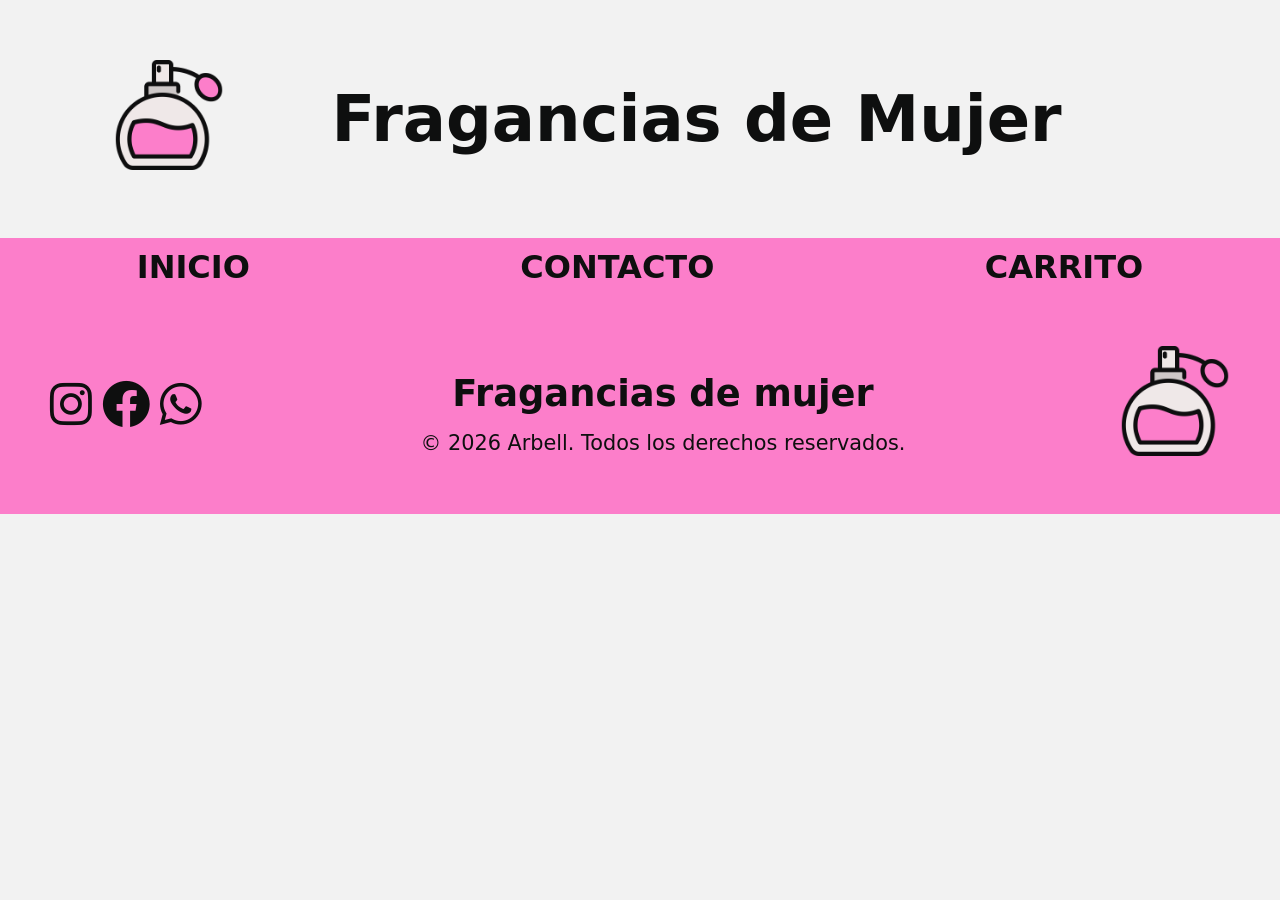
==== pages/carrito.html @ 32f64679 "envío proyecto" ====
<!DOCTYPE html>
<html lang="en">
<head>
    <meta charset="UTF-8">
    <meta name="viewport" content="width=device-width, initial-scale=1.0">
     <link rel="stylesheet" href="https://cdnjs.cloudflare.com/ajax/libs/font-awesome/6.0.0-beta3/css/
all.min.css">
    <link rel="stylesheet" href="../css/style.css">
    <title>Fragancias de mujer</title>
</head>
<body>
      <header>
        <div class="header">
            <a class="logo" href="../index.html"><img class="img" src="../img/perfume.png" alt="logo"></a>
            <div class="marca">
                <h1>Fragancias de Mujer</h1>
            </div>
        </div>
        <nav>
            <ul>
                <li><a href="../index.html">INICIO</a></li>
                <LI><A href="../pages/contacto.html">CONTACTO</A></LI>
                <LI><A href="../pages/carrito.html">CARRITO</A></LI>
            </ul>
        </nav>
    </header>
     <footer>
        <div class="footer1">
            <i class="fa-brands fa-instagram" ></i>
          <!-- <i class="fa-brands fa-square-x-twitter" ></i>--> 
            <i class="fa-brands fa-facebook" ></i>
            <i class="fa-brands fa-whatsapp" ></i>
        </div>
        <div class="footer2">
            <h2>Fragancias de mujer</h2>
            <p>© 2026 Arbell. Todos los derechos reservados.</p>
        </div>
        <div class="footer3">
         <a class="logo" href="../index.html"><img class="img" src="../img/perfume.png" alt="logo"></a>
        </div>
    </footer>
</body>
</html>
---- css/style.css ----
* {
    margin: 0;
    padding: 0;
    box-sizing: border-box;
    /*para saber que tamaño tiene el elemento y no se me desordene la pagina*/
    /*tiene en cuenta el padding y el border*/
}

| html {
    font-size: 62.5%;
}

body {
    width: 100%;
    font-family: system-ui, Avenir, Helvetica, Arial, sans-serif;
    font-size: 2rem;
    background-color: #f2f2f2;
    color: #0e0f0f;
}

.header {
    display: flex;
    padding: 10px 5%;
}

.img {
    margin: 50px;
    width: 110px;

}

.marca {
    display: flex;
    width: 80%;
    align-items: center;
    padding: 0 5%;
}

nav {
    width: 100%;
    background-color: #FC7ECA;
}

nav ul {
    display: flex;
    gap: 3rem;
    justify-content: space-around;
    list-style: none;
    padding: 10px 2%;

}

a {
    font-weight: 700;
    color: #0e0f0f;
    text-decoration: none;
    /*  padding: 0px 100px;*/
}

main {
    margin: 2% 0;
    flex: 1;
    /*para que ocupe todo el espacio disponible, el footer y el head van a usar lo mínimo*/
    flex-direction: column;

}

h2 {
    font-size: 2.3rem;
    margin: 2%;
    text-align: center;
}

.descripcion {
    font-size: 2rem;
    font-style: italic;
    text-align: center;
    padding: 2%;
}

.principal {
    display: flex;
    flex-wrap: wrap;
    justify-content: center;
    gap: 20px;
    margin-top: 20px;
}


.tarjeta {
    width: 300px;
    background-color: #fff;
    border-radius: 20px;
    padding: 15px 10px;
    box-shadow: 0 4px 12px rgba(0, 0, 0, 0.12);
    box-sizing: border-box;
    margin: 0 10px;
    border: 1px solid #1a817f;
    text-align: center;
}

.tarjeta img {
    width: 80%;
    height: 20rem;
    object-fit: cover;
    padding-bottom: 10px;
    border-radius: 8px;

}

.tarjeta h3 {
    font-size: 22px;
    margin: 15px 0 10px;

}

.tarjeta p {
    padding-left: 10px;
    font-size: 20px;
    line-height: 1.5;
    margin: 0 0 12px;
    text-align: start;
}

.tarjeta .precio {
    display: block;
    font-size: 20px;
    font-weight: bold;
    text-align: CENTER;
    margin-bottom: 15px;
}

button {
    width: 100%;
    padding: 10px;
    border-radius: 15px;
    margin: 10px 0;
    border: none;
    background-color: #1a817f;
    color: white;
    font-size: 18px;
    cursor: pointer;
    transition: background-color 0.3s;
}

a:hover {
    color: #1a817f;
}

button:hover {
    background-color: #0fc2c0;
}

footer {
    display: flex;
    justify-content: space-around;
    align-items: center;
    background-color: #FC7ECA;
}

.footer1 {
    padding: 50px;
    WIDTH: 20%;
    color: #0e0f0f;
    flex-wrap: wrap;
}

.footer2 {
    flex: 1;
    padding: 30px 0;
    JUSTIFY-CONTENT: CENTER;
}

FOOTER P {
    font-size: 1.3rem;
    text-align: center;
}

i {
    font-size: 3rem;
}

/* Estilos para la sección de contacto */
section {
    display: flex;
    flex-direction: column;
    align-items: center;
    padding: 20px;

}

.formulario {
    width: 600px;
    background-color: #fff;
    border-radius: 20px;
    justify-content: center;
    padding: 25px;
    box-shadow: 0 4px 12px rgba(0, 0, 0, 0.12);
    /*  box-sizing: border-box;*/
    margin: 20px 25%;
    border: 1px solid #1a817f;
    text-align: left;
}

form {
    display: flex;
    flex-direction: column;
    gap: 5px;
}

form label {
    font-size: 1.6rem;
    font-weight: bold;
}

form input,
form textarea {
    width: 100%;
    padding: 10px;
    border-radius: 8px;
    border: 1px solid #ccc;
    font-size: 2rem;
}

@media (max-width: 600px) {
    body {
        font-size: 1.6rem;
    }

    h1 {
        font-size: 1.6rem;
    }

    h2 {
        font-size: 1.3rem;
    }

    nav ul {
        text-align: center;
        gap: 0.8rem;
    }

    nav,
    form label,
    form input,
    form textarea {
        font-size: 1.1rem;
    }

    p {
        font-size: 1.1rem;
    }

    .img {
        display: none;
    }

    nav ul {
        flex-direction: column;
    }

    .tarjeta p {
        font-size: 1.1rem;
    }

    .footer1 {
        padding: 0 16px;
        width: 10%;
    }

    i {
        font-size: 2rem;
    }

    .formulario {
        width: 80%;
        min-width: 300px;
        margin: 20px 10%;
    }

    .tarjeta img {
        height: 10rem;
        WIDTH: 50%;
    }
}
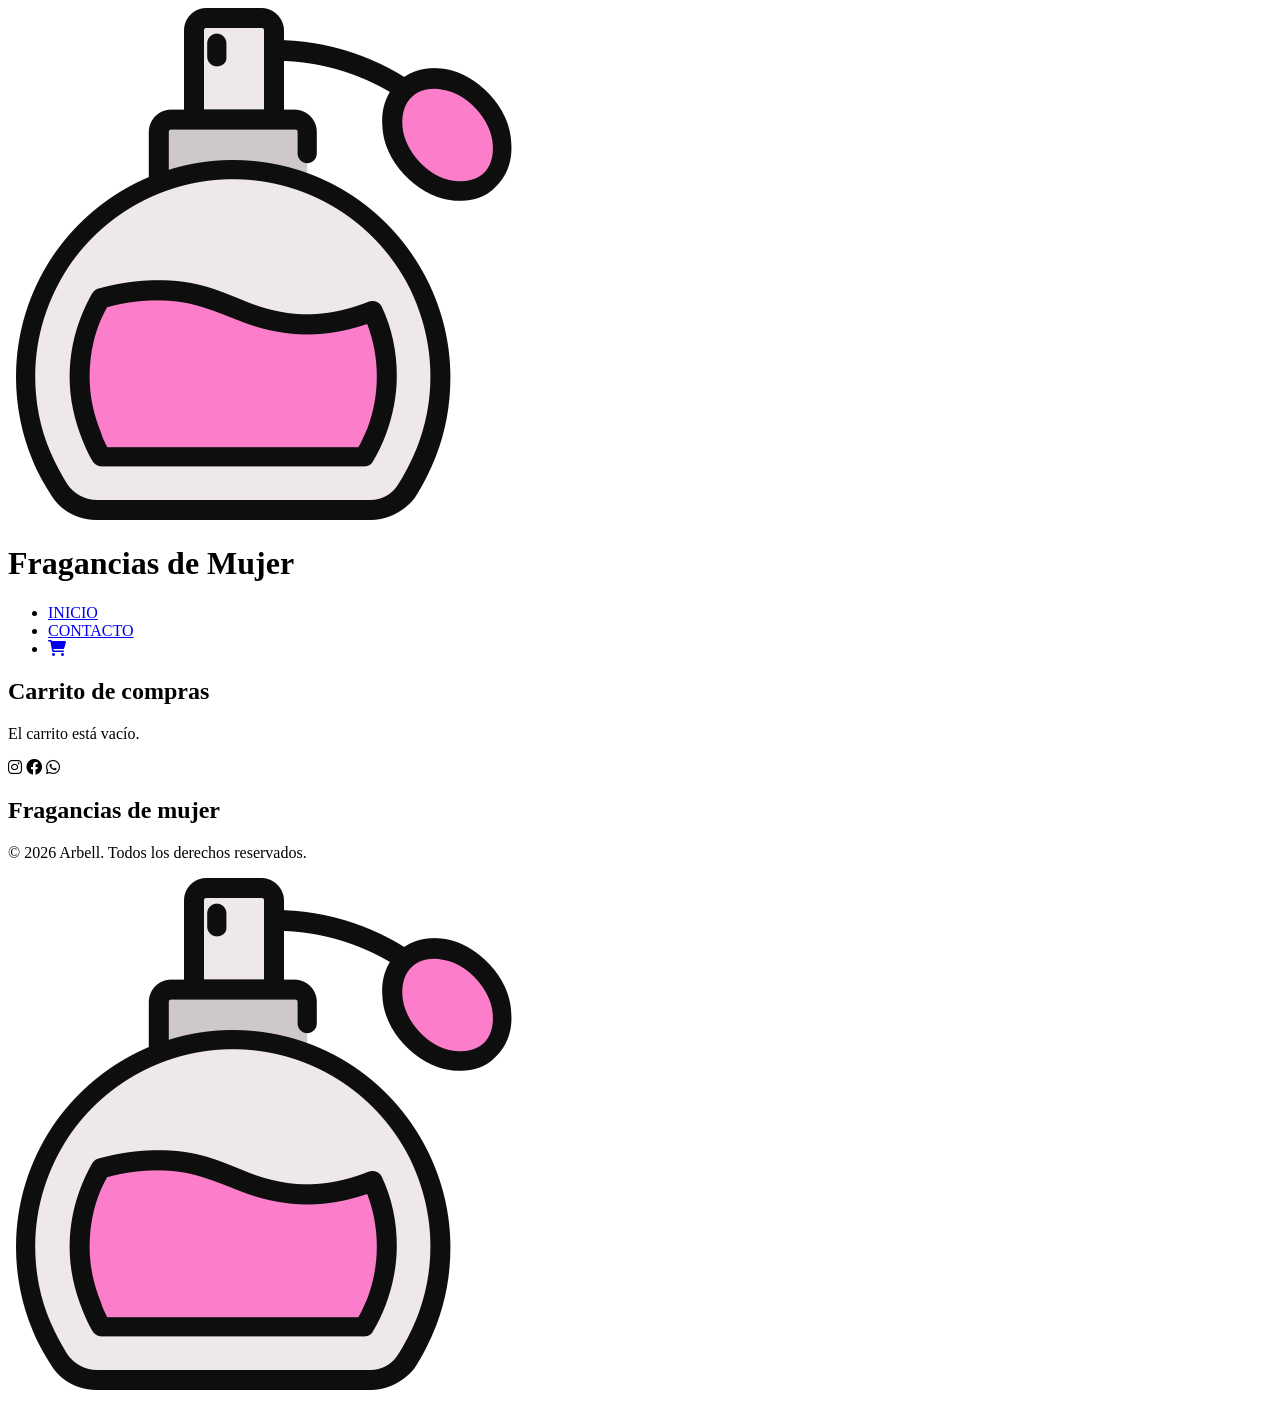
==== commit 9e91fb24: "Actualización del proyecto" ====
--- a/pages/carrito.html
+++ b/pages/carrito.html
@@ -1,15 +1,17 @@
 <!DOCTYPE html>
-<html lang="en">
+<html lang="es">
+
 <head>
     <meta charset="UTF-8">
     <meta name="viewport" content="width=device-width, initial-scale=1.0">
-     <link rel="stylesheet" href="https://cdnjs.cloudflare.com/ajax/libs/font-awesome/6.0.0-beta3/css/
+    <link rel="stylesheet" href="https://cdnjs.cloudflare.com/ajax/libs/font-awesome/6.0.0-beta3/css/
 all.min.css">
-    <link rel="stylesheet" href="../css/style.css">
+    <link rel="stylesheet" href="../CSS/style.css">
     <title>Fragancias de mujer</title>
 </head>
+
 <body>
-      <header>
+    <header>
         <div class="header">
             <a class="logo" href="../index.html"><img class="img" src="../img/perfume.png" alt="logo"></a>
             <div class="marca">
@@ -19,25 +21,41 @@
         <nav>
             <ul>
                 <li><a href="../index.html">INICIO</a></li>
-                <LI><A href="../pages/contacto.html">CONTACTO</A></LI>
-                <LI><A href="../pages/carrito.html">CARRITO</A></LI>
+                <li><a href="./contacto.html">CONTACTO</a></li>
+                <li><a href="./carrito.html" class="link-carrito">
+                        <i class="fa-solid fa-cart-shopping icono-carrito"></i>
+                        <span id="contador-carrito" class="carrito-icono"></span>
+                    </a></li>
             </ul>
         </nav>
     </header>
-     <footer>
+    <main>
+        <section>
+            <h2>Carrito de compras</h2>
+            <div id="contenedor-carrito" class="contenedor-tarjetas">
+                <!-- Aquí se renderizarán los productos del carrito -->
+            </div>
+            <div id="acciones-carrito" class="acciones-carrito">
+                <!-- Aquí se renderizarán las acciones del carrito (vaciar, finalizar compra) -->
+            </div>
+        </section>
+    </main>
+    <footer>
         <div class="footer1">
-            <i class="fa-brands fa-instagram" ></i>
-          <!-- <i class="fa-brands fa-square-x-twitter" ></i>--> 
-            <i class="fa-brands fa-facebook" ></i>
-            <i class="fa-brands fa-whatsapp" ></i>
+            <i class="fa-brands fa-instagram"></i>
+            <!-- <i class="fa-brands fa-square-x-twitter" ></i>-->
+            <i class="fa-brands fa-facebook"></i>
+            <i class="fa-brands fa-whatsapp"></i>
         </div>
         <div class="footer2">
             <h2>Fragancias de mujer</h2>
             <p>© 2026 Arbell. Todos los derechos reservados.</p>
         </div>
         <div class="footer3">
-         <a class="logo" href="../index.html"><img class="img" src="../img/perfume.png" alt="logo"></a>
+            <a class="logo" href="../index.html"><img class="img" src="../img/perfume.png" alt="logo"></a>
         </div>
     </footer>
+    <script src="../js/carrito.js" type="module"></script>
 </body>
+
 </html>
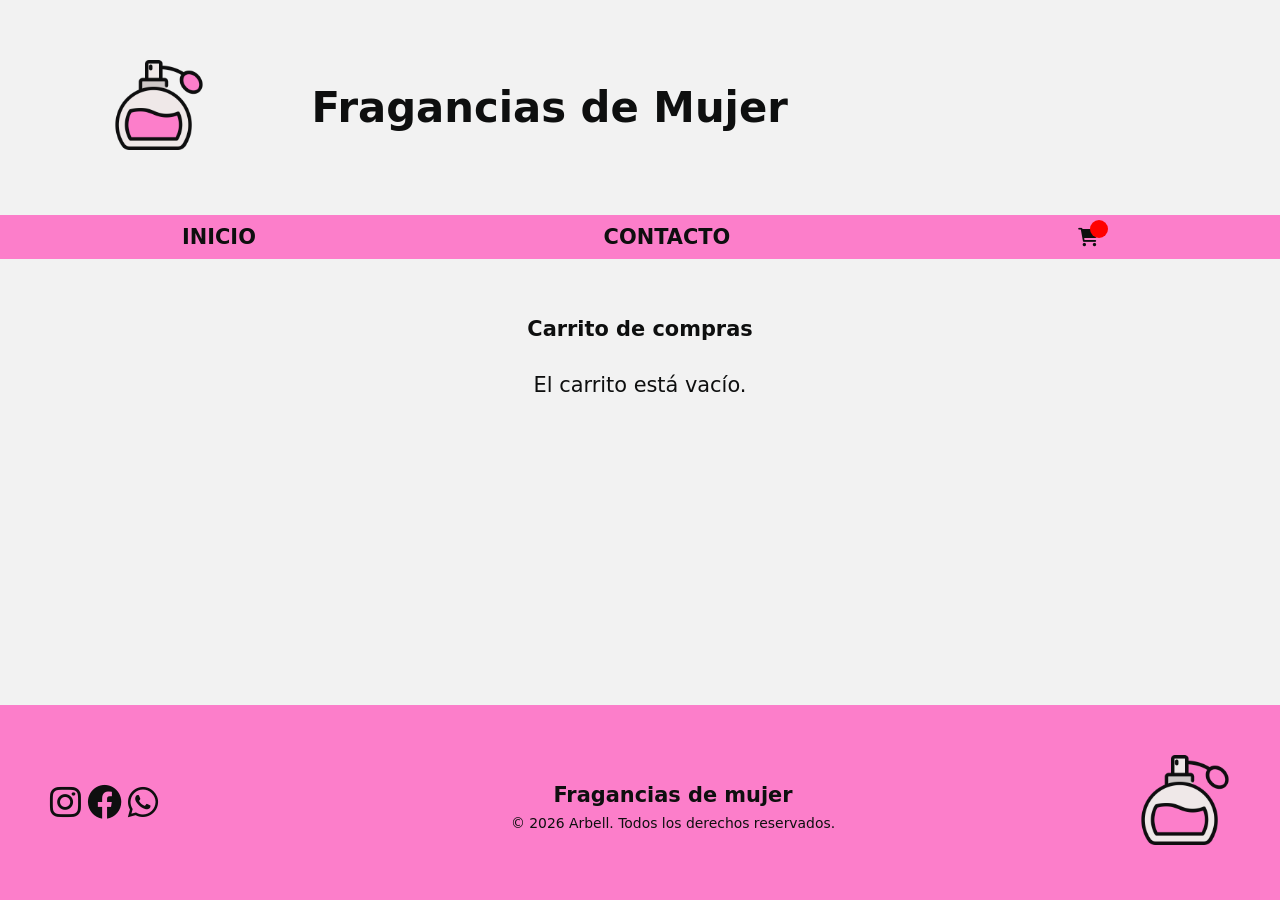
==== commit bb221a31: "carpeta css" ====
--- a/pages/carrito.html
+++ b/pages/carrito.html
@@ -6,7 +6,7 @@
     <meta name="viewport" content="width=device-width, initial-scale=1.0">
     <link rel="stylesheet" href="https://cdnjs.cloudflare.com/ajax/libs/font-awesome/6.0.0-beta3/css/
 all.min.css">
-    <link rel="stylesheet" href="../CSS/style.css">
+    <link rel="stylesheet" href="../css/style.css">
     <title>Fragancias de mujer</title>
 </head>
 
--- a/css/style.css
+++ b/css/style.css
@@ -0,0 +1,339 @@
+* {
+    margin: 0;
+    padding: 0;
+    box-sizing: border-box;
+    /*para saber que tamaño tiene el elemento y no se me desordene la pagina*/
+    /*tiene en cuenta el padding y el border*/
+}
+
+html {
+    font-size: 72.5%;
+}
+
+body {
+    min-height: 100vh;
+    display: flex;
+    flex-direction: column;
+    width: 100%;
+    font-family: system-ui, Avenir, Helvetica, Arial, sans-serif;
+    font-size: 1.8rem;
+    background-color: #f2f2f2;
+    color: #0e0f0f;
+}
+
+.header {
+    display: flex;
+    padding: 10px 5%;
+}
+
+.img {
+    margin: 50px;
+    width: 90px;
+
+}
+
+.marca {
+    display: flex;
+    width: 80%;
+    align-items: center;
+    padding: 0 5%;
+}
+
+nav {
+    width: 100%;
+    background-color: #FC7ECA;
+
+}
+
+nav ul {
+    display: flex;
+    gap: 3rem;
+    justify-content: space-around;
+    list-style: none;
+    padding: 10px 2%;
+}
+.fa-cart-shopping {
+    font-size: 18px;
+}
+.link-carrito {
+    position: relative;
+}
+
+.icono-carrito {
+    font-size: 18px;
+}
+
+.carrito-icono {
+    position: absolute;
+    top: -5px;
+    left: 12px;
+
+    background-color: red;
+    color: white;
+
+    font-size: 10px;
+    font-weight: bold;
+
+    width: 18px;
+    height: 18px;
+    border-radius: 50%;
+
+    display: flex;
+    justify-content: center;
+    align-items: center;
+}
+a {
+    font-weight: 700;
+    color: #0e0f0f;
+    text-decoration: none;
+}
+
+main {
+    margin: 2% 0;
+    flex: 1;
+    /*para que ocupe todo el espacio disponible, el footer y el head van a usar lo mínimo*/
+    flex-direction: column;
+}
+
+h2 {
+    font-size: 1.8rem;
+    margin:1% 2%;
+    text-align: center;
+}
+
+.descripcion {
+    font-size: 1.6rem;
+    font-style: italic;
+    text-align: center;
+    padding: 2%;
+}
+
+.contenedor-tarjetas {
+    display: flex;
+    flex-wrap: wrap;
+    justify-content: center;
+    gap: 14px;
+    margin-top: 20px;
+}
+
+
+.tarjeta {
+    width: 300px;
+    background-color: #fff;
+    border-radius: 20px;
+    padding: 10px 14px;
+    box-shadow: 0 4px 12px rgba(0, 0, 0, 0.12);
+    box-sizing: border-box;
+    margin: 0 10px;
+    border: 1px solid #1a817f;
+    text-align: center;
+}
+
+.imagen-producto {
+    width: 80%;
+    height: 17rem;
+    object-fit: cover;
+    padding-bottom: 10px;
+    border-radius: 8px;
+
+}
+
+.tarjeta h3 {
+    font-size: 20px;
+    margin: 15px 0 10px;
+
+}
+
+.tarjeta p {
+    padding-left: 10px;
+    font-size: 16px;
+    line-height: 1.5;
+    margin: 0 0 12px;
+    text-align: start;
+}
+
+.tarjeta .precio {
+    display: block;
+    font-size: 20px;
+    font-weight: bold;
+    text-align: CENTER;
+    margin-bottom: 15px;
+}
+
+.boton-agregar {
+    width: 80%;
+    padding: 10px;
+    border-radius: 15px;
+    margin: 10px auto;
+    border: none;
+    background-color: #1a817f;
+    color: white;
+    font-size: 18px;
+    cursor: pointer;
+    transition: background-color 0.3s;
+}
+.boton-vaciar {
+    padding: 10px 20px;
+    border-radius: 15px;
+    margin: 10px 10%;
+    border: none;
+    background-color: #1a817f;
+    color: white;
+    font-size: 18px;
+    cursor: pointer;
+    transition: background-color 0.3s;
+}
+
+a:hover {
+    color: #1a817f;
+}
+
+.boton-agregar:hover {
+    background-color: #0fc2c0;
+}
+
+footer {
+    display: flex;
+    justify-content: space-around;
+    align-items: center;
+    background-color: #FC7ECA;
+}
+
+.footer1 {
+    padding: 50px;
+    WIDTH: 20%;
+    color: #0e0f0f;
+    flex-wrap: wrap;
+}
+
+.footer2 {
+    flex: 1;
+    padding: 30px 0;
+    JUSTIFY-CONTENT: CENTER;
+}
+.footer2 p {
+    font-size: 1.2rem;
+    text-align: center;
+}
+
+FOOTER P {
+    font-size: 1.3rem;
+    text-align: center;
+}
+
+i {
+    font-size: 3rem;
+}
+
+/* Estilos para la sección de contacto */
+section {
+    display: flex;
+    flex-direction: column;
+    align-items: center;
+    padding: 20px;
+
+}
+
+.formulario {
+    width: 600px;
+    background-color: #fff;
+    border-radius: 20px;
+    justify-content: center;
+    padding: 25px;
+    box-shadow: 0 4px 12px rgba(0, 0, 0, 0.12);
+    /*  box-sizing: border-box;*/
+    margin: 20px 25%;
+    border: 1px solid #1a817f;
+    text-align: left;
+}
+
+form {
+    display: flex;
+    flex-direction: column;
+    gap: 5px;
+}
+
+form label {
+    font-size: 1.6rem;
+    font-weight: bold;
+}
+
+form input,
+form textarea {
+    width: 100%;
+    padding: 10px;
+    border-radius: 8px;
+    border: 1px solid #ccc;
+    font-size: 2rem;
+}
+
+@media (max-width: 600px) {
+    body {
+        font-size: 1.6rem;
+    }
+
+    h1 {
+        font-size: 1.6rem;
+    }
+
+    h2 {
+        font-size: 1.3rem;
+    }
+
+    nav ul {
+        text-align: center;
+        gap: 0.8rem;
+    }
+
+    nav,
+    form label,
+    form input,
+    form textarea {
+        font-size: 1.1rem;
+    }
+.marca{
+        width: 100%;
+        padding: 5%;
+    }
+    p {
+        font-size: 1.1rem;
+    }
+
+    .img {
+        display: none;
+    }
+
+    nav ul {
+        flex-direction: column;
+    }
+
+    .tarjeta p {
+        font-size: 1.1rem;
+    }
+.tarjeta img {
+        height: 10rem;
+        WIDTH: 50%;
+    }
+    .footer1 {
+        padding: 0 16px;
+        width: 10%;
+    }
+    .footer2 p{
+        font-size: 0.8rem;
+    }
+
+    i {
+        font-size: 2rem;
+    }
+
+    .formulario {
+        width: 80%;
+        min-width: 300px;
+        margin: 20px 10%;
+    }
+.boton-vaciar{
+        width: 100%;
+    }
+    
+    
+}
